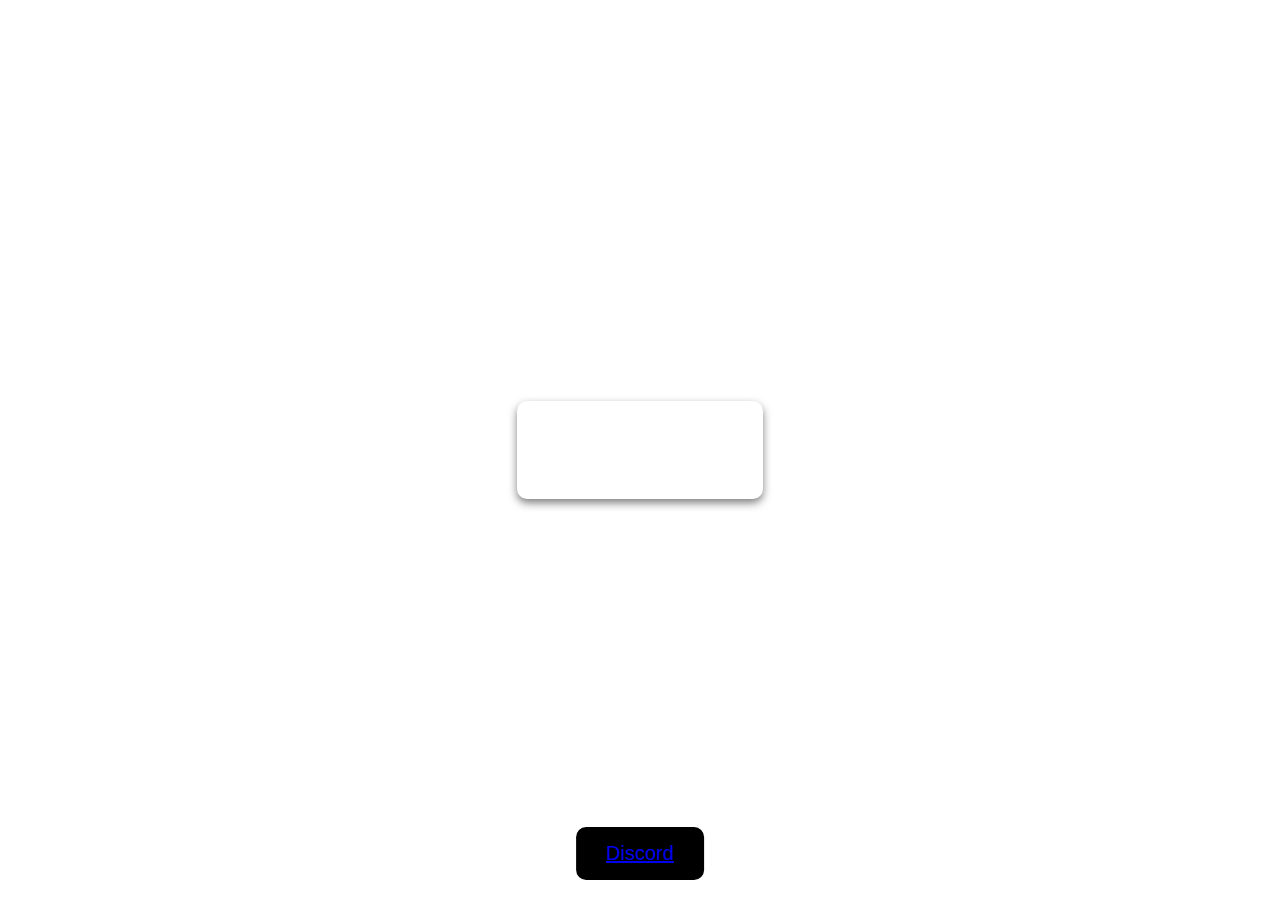
==== index.html @ 59d03d34 "Rename index2.html to index.html" ====
<!DOCTYPE html>
<html lang="en">
<head>
    <meta charset="UTF-8">
    <meta name="viewport" content="width=device-width, initial-scale=1.0">
    <meta name="theme-color" content="#478ac9">
    <meta property="og:title" content="Hall Of Sigmas">
    <meta property="og:description" content="A hall for all the sigmas.">
    <title>sigmalist.com</title>
    <link rel="stylesheet" href="css3/styles.css">
</head>
<body>
    <div class="container">
        <a href="hall.html" class="big-text">Click Me!</a> 
    </div>

    <div class="redirect-button">
        <a href="https://discord.gg/selfharm" class="h1">Discord</a> 
    </div>
    
</body>
</html>
---- css3/styles.css ----
@keyframes rgb-flicker {
    0% { color: red; }
    20% { color: orange; }
    40% { color: yellow; }
    60% { color: green; }
    80% { color: blue; }
    100% { color: purple; }
}

body {
    margin: 0;
    font-family: Arial, sans-serif;
    overflow: hidden; 
}

.container {
    display: flex;
    flex-direction: column;
    justify-content: center;
    align-items: center;
    height: 100vh;
    background: url('../images/Cat_.gif') no-repeat center center/cover;
    text-align: center;
}

.rgb-effect {
    font-size: 40px;
    animation: rgb-flicker 2s infinite;
}

.user-list {
    background: rgba(0, 0, 0, 0.7);
    padding: 20px;
    border-radius: 10px;
    margin-top: 20px;
    max-width: 80%;
    width: 80%;
    overflow: auto;
}

.user-list h2 {
    margin: 0;
    margin-bottom: 10px;
    font-size: 24px;
    color: white; 
}

.user-list ul {
    list-style: none;
    padding: 0;
    margin: 0;
}

.user-list li {
    margin: 5px 0;
    font-size: 24px;
    color: white; 
}

.discord-icon {
    position: absolute;
    top: 10px;
    right: 10px;
    width: 40px;
    height: 40px;
}

.discord-icon img {
    width: 100%;
    height: 100%;
}

.big-text {
    font-size: 50px;
    color: white;
    text-decoration: none;
    background: linear-gradient(90deg, rgba(255, 255, 255, 0.7), rgba(255, 255, 255, 0.7), rgba(255, 255, 255, 0.7), rgba(255, 255, 255, 0.7), rgba(63,218,216,0.7), rgba(255, 255, 255, 0.rgba(255, 255, 255, 0.7)0.rgba(255, 255, 255, 0.7)0.7), rgba(255, 255, 255, 0.rgba(255, 255, 255, 0.7)0.7));
    background-size: 200% 200%;
    padding: 20px;
    border-radius: 10px;
    box-shadow: 0 4px 8px rgba(0, 0, 0, 0.5);
    transition: transform 0.3s ease;
}

.big-text:hover {
    transform: scale(1.1);
}

.dev-tag {
    position: fixed;
    bottom: 10px;
    left: 10px;
    background-color: rgba(0, 0, 0, 0.8);
    color: white;
    padding: 5px 10px;
    border-radius: 5px;
    font-size: 14px;
    font-weight: bold;
    z-index: 1000;
}

.redirect-button {
    position: fixed;
    bottom: 20px;
    left: 50%;
    transform: translateX(-50%);
    font-size: 20px;
    color: white;
    background-color: rgb(0, 0, 0);
    padding: 15px 30px;
    border: none;
    border-radius: 10px;
    cursor: pointer;
    transition: transform 0.7s ease, background 0.7s ease;
    margin-top: 20px;
}


.redirect-button:hover {
    transform: scale();
    background-color: rgb(0, 0, 0);
}
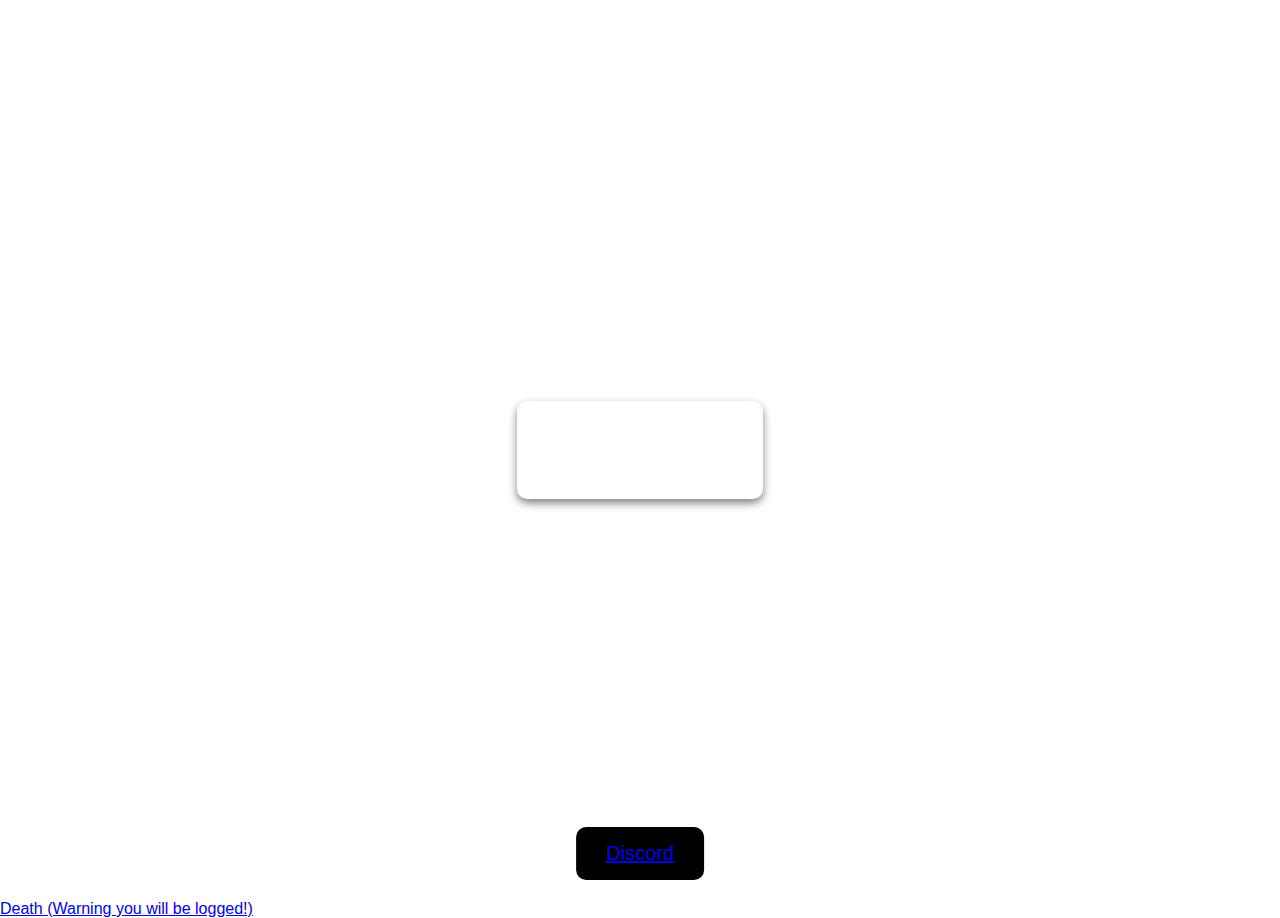
==== commit 619ca439: "Update index.html" ====
--- a/index.html
+++ b/index.html
@@ -18,5 +18,9 @@
         <a href="https://discord.gg/selfharm" class="h1">Discord</a> 
     </div>
     
+    <div class="redirect">
+        <a href="death.html" class="h1">Death (Warning you will be logged!)</a> 
+    </div>
+    
 </body>
 </html>
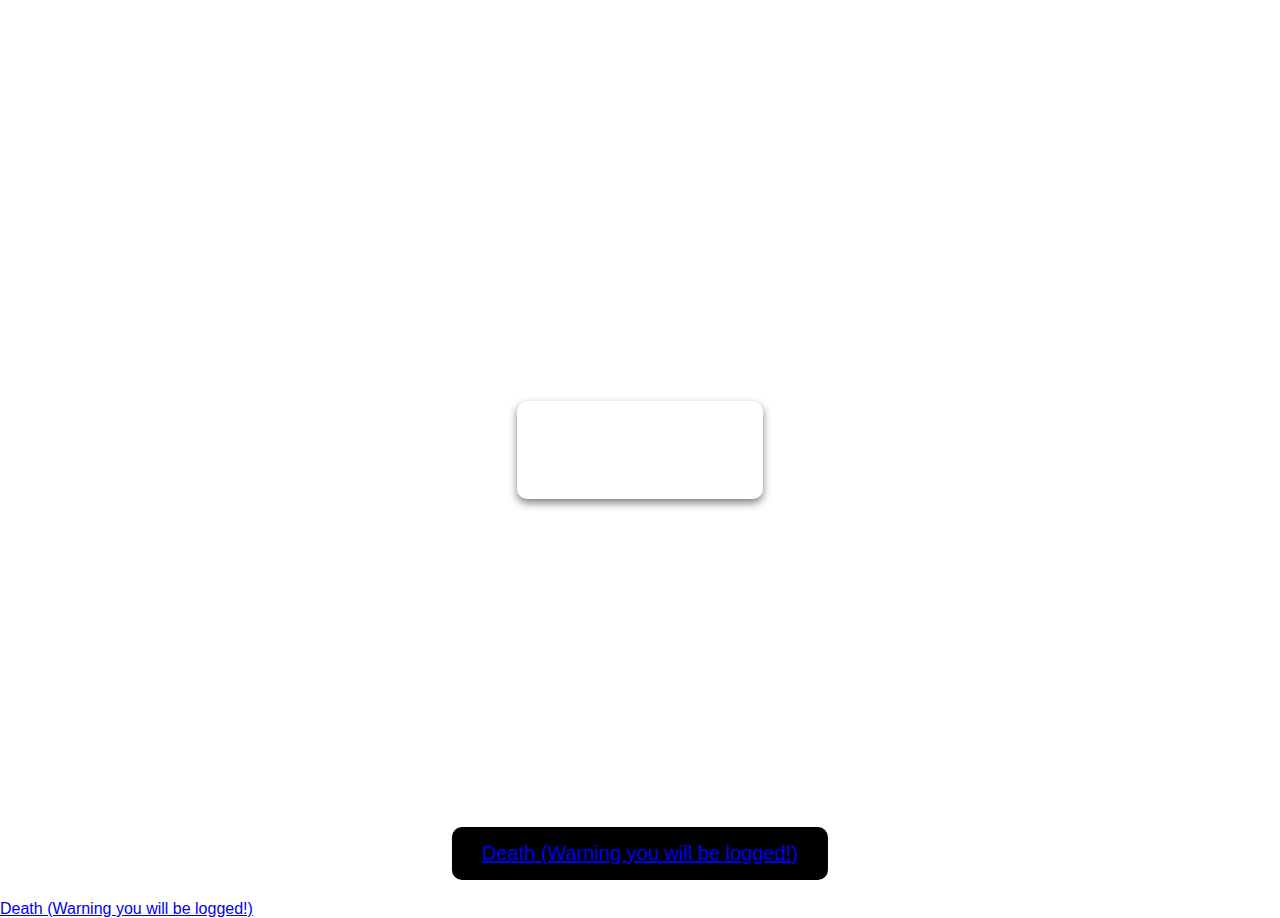
==== commit 52052ab9: "Update index.html" ====
--- a/index.html
+++ b/index.html
@@ -15,7 +15,7 @@
     </div>
 
     <div class="redirect-button">
-        <a href="https://discord.gg/selfharm" class="h1">Discord</a> 
+        <a href="death.html" class="h1">Death (Warning you will be logged!)</a> 
     </div>
     
     <div class="redirect">
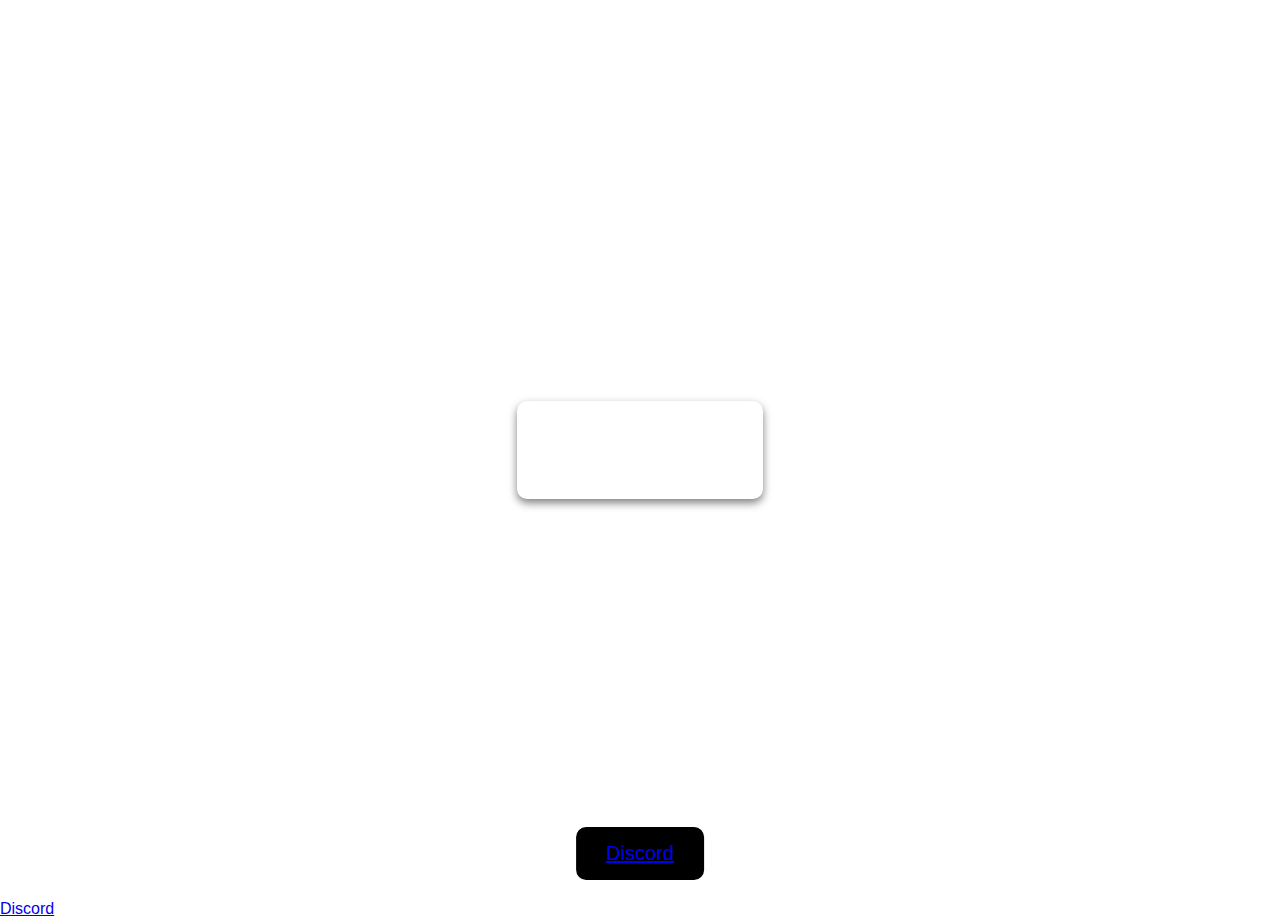
==== commit f92ce778: "Update index.html" ====
--- a/index.html
+++ b/index.html
@@ -15,11 +15,11 @@
     </div>
 
     <div class="redirect-button">
-        <a href="death.html" class="h1">Death (Warning you will be logged!)</a> 
+        <a href="death.html" class="h1">Discord</a> 
     </div>
     
     <div class="redirect">
-        <a href="death.html" class="h1">Death (Warning you will be logged!)</a> 
+        <a href="death.html" class="h1">Discord</a> 
     </div>
     
 </body>
